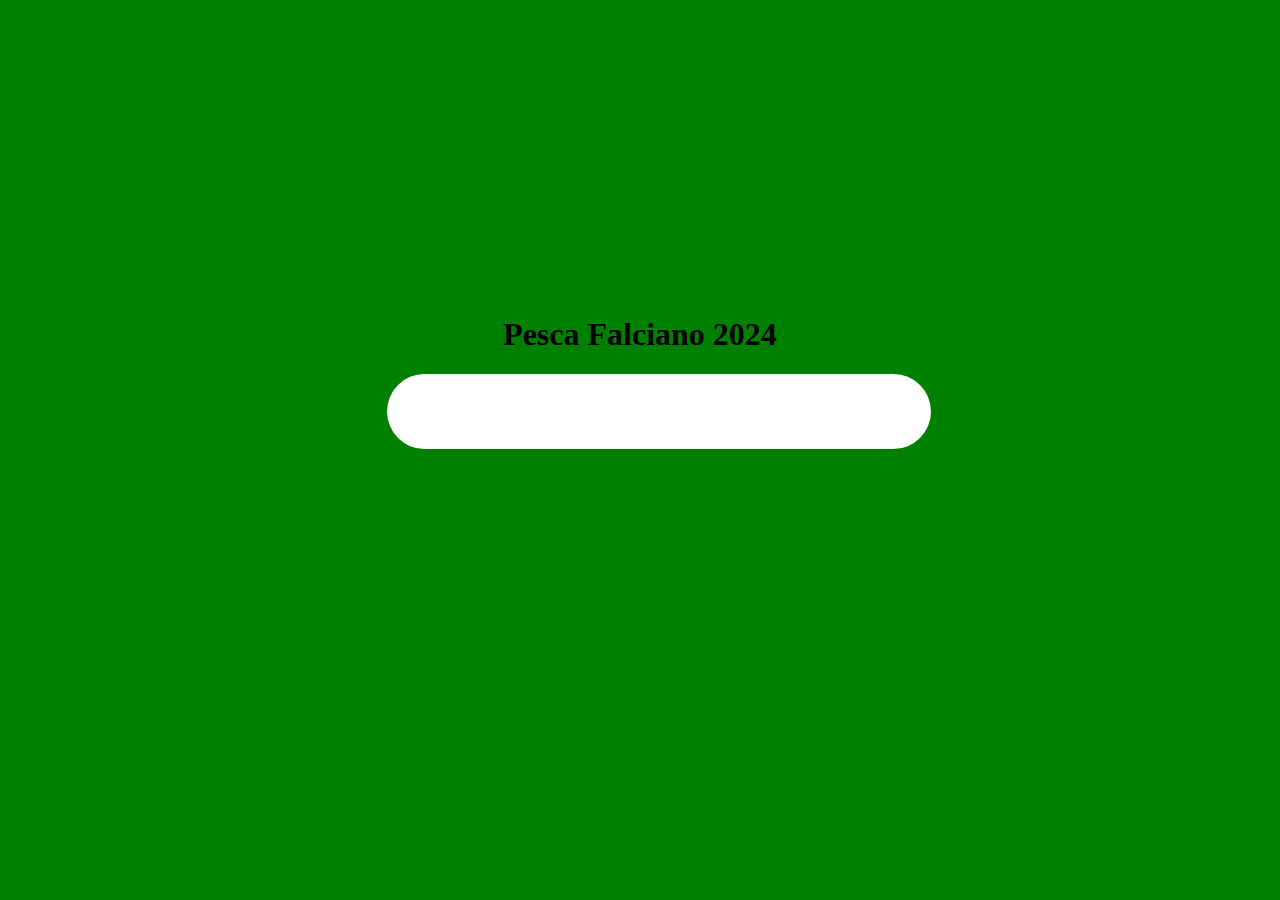
==== PescaFalciano/index.html @ ff4709b3 "Add index.html" ====
﻿<!DOCTYPE html>
<html>
<script type="text/javascript" language="javascript" src="PremiPesca2024.json"></script>
<head>
    <link rel="stylesheet" href="./css/Index.css">
</head>
<body>
    <div class="text-center">
        <h1 class="display-4">Pesca Falciano 2024</h1>
        <input id="input_num" type="number" oninput="setDesc()"></input>
        <h2 id="input_description_show"></h2>
    </div>

    <script>


        var premi;

        //document.addEventListener("DOMContentLoaded", function () {
        //    fetch('PremiPesca2024.json')
        //        .then(response => response.json())
        //        .then(data => {
        //            premi = data;
        //        })
        //        .catch(error => console.error("Error fetching JSON data:", error));
        //});

        function setDesc() {
            var num = document.getElementById('input_num').value;

            var foundPremio = premi.find(x => x.FromNumber <= num && x.ToNumber >= num);

            if (foundPremio != null) {
                document.getElementById('input_description_show').innerHTML = foundPremio.Description;
            }
            else document.getElementById('input_description_show').innerHTML = "";
        }

    </script>
</html>
</body>
---- PescaFalciano/css/Index.css ----
﻿body {
    background: green;
}

input, h1, h2 {
    margin-left: 30%;
    margin-right: 30%;
    text-align: center;
    width: 40%;
    font-family: Calibri;
    font-weight: bold;
    font-size: xx-large;
}

h1 {
    margin-top: 25%;
}

input[type=number] {
    padding: 1.5%;
    border-radius: 40px;
    border-style: none;
}
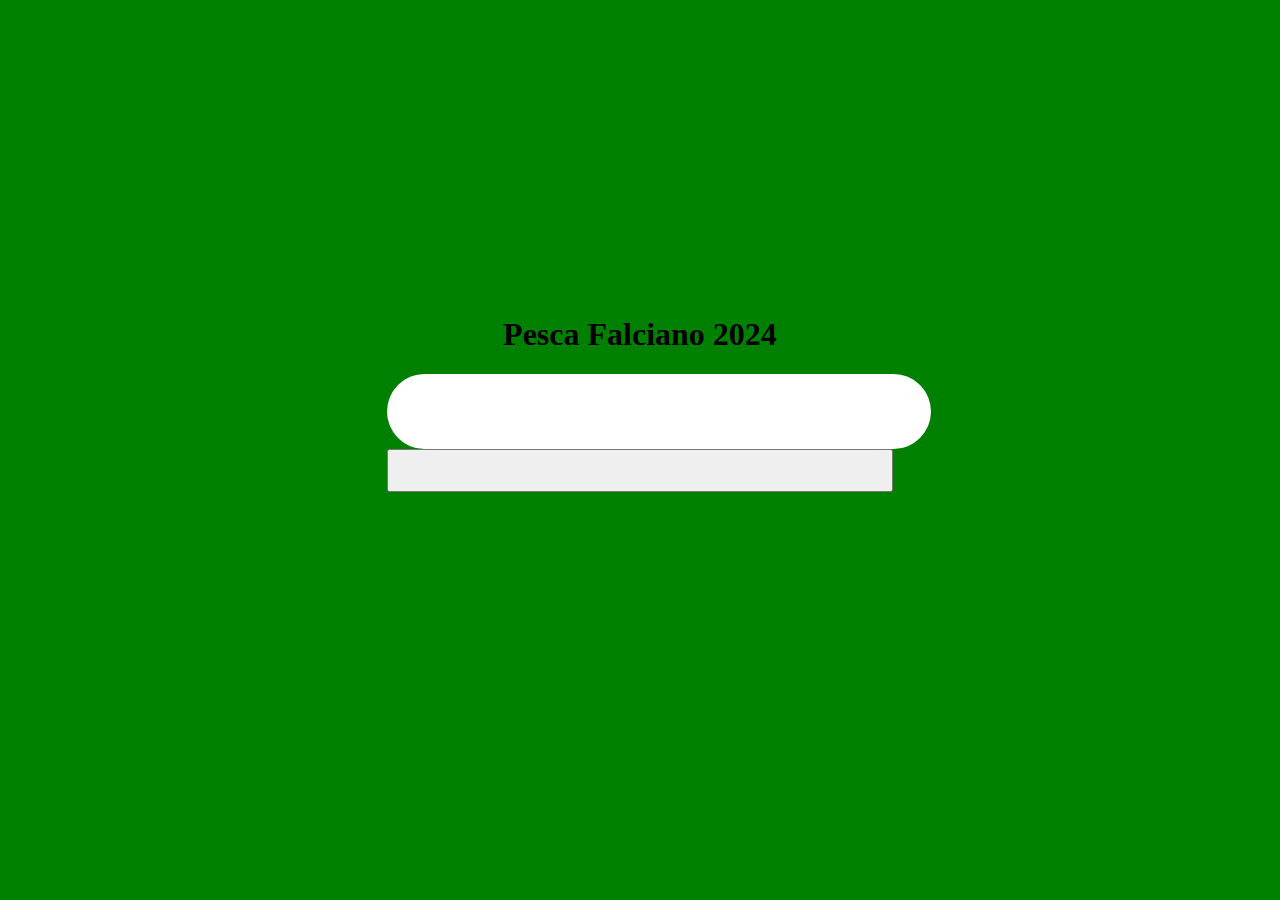
==== commit 047aa7b1: "Add del btn" ====
--- a/PescaFalciano/index.html
+++ b/PescaFalciano/index.html
@@ -8,6 +8,7 @@
     <div class="text-center">
         <h1 class="display-4">Pesca Falciano 2024</h1>
         <input id="input_num" type="number" oninput="setDesc()"></input>
+        <input type="button" oninput="delNum()"></input>
         <h2 id="input_description_show"></h2>
     </div>
 
@@ -36,6 +37,10 @@
             else document.getElementById('input_description_show').innerHTML = "";
         }
 
+        function delNum() {
+            document.getElementById('input_num').value = undefined;
+        }
+
     </script>
 </html>
-</body>+</body>
